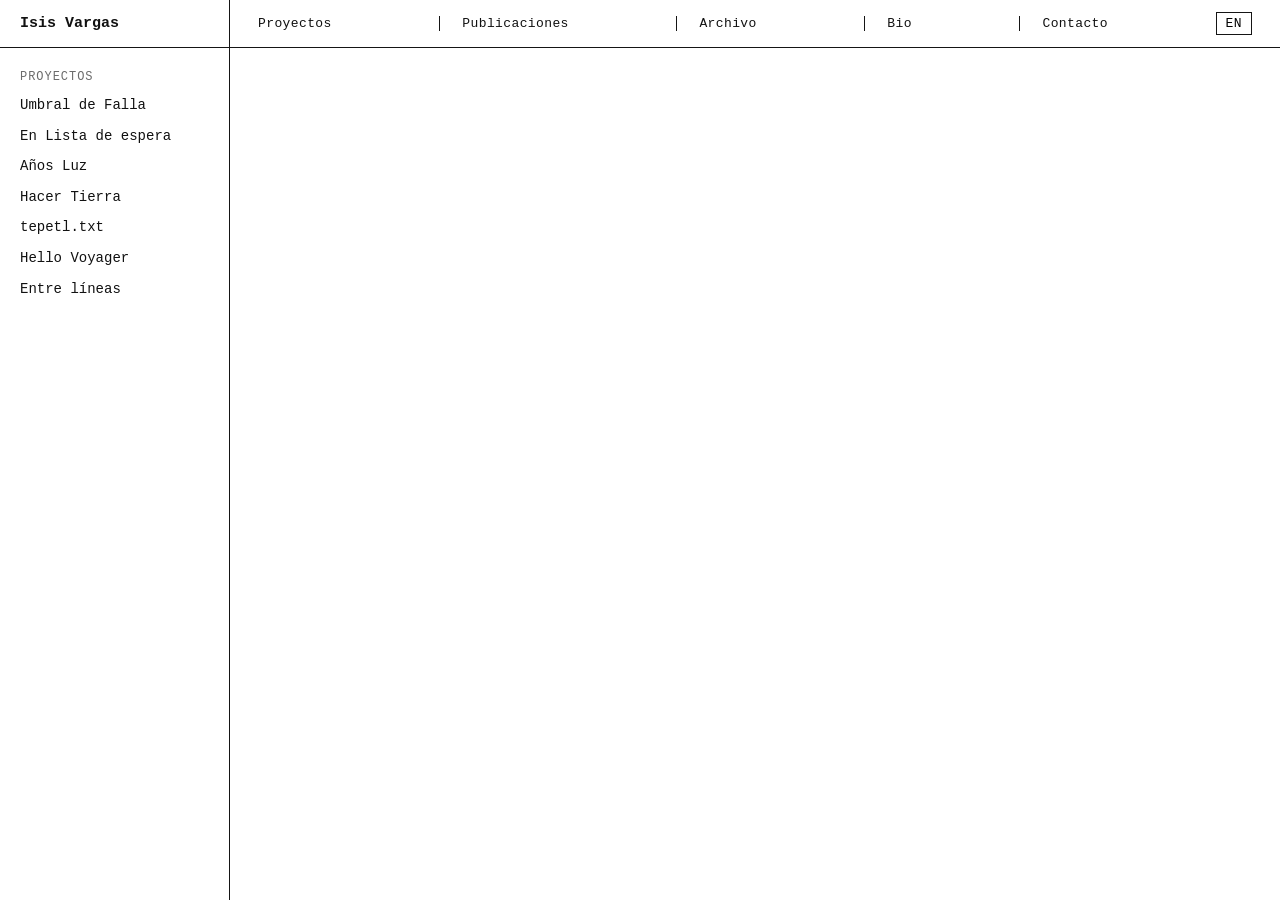
==== index.html @ 3da042e7 "Agregar estadísticas de Cloudflare" ====
<!DOCTYPE html>
<html lang="es" data-lang="es">
<head>
  <meta charset="UTF-8">
  <meta name="viewport" content="width=device-width, initial-scale=1.0">
  <title>Isis Vargas</title>
  <link rel="icon" href="favicon.ico?v=3" sizes="any">
  <link rel="icon" type="image/png" sizes="512x512" href="favicon.png?v=3">
  <link rel="stylesheet" href="style.css?v=20260802-4">
  <script src="https://d3js.org/d3.v5.min.js"></script>
</head>
<body>
<div class="app">
  <aside class="sidebar">
    <div class="sidebar-top"><a href="#inicio" class="sidebar-title" data-nav="inicio">Isis Vargas</a></div>
    <nav class="proyectos-nav" aria-label="Proyectos">
      <span class="proyectos-label" data-es="Proyectos" data-en="Projects">Proyectos</span>
      <ul id="lista-proyectos"></ul>
    </nav>
  </aside>

  <div class="col-derecha">
    <header class="topbar">
      <a href="#proyectos" class="topbar-item" data-nav="proyectos" data-es="Proyectos" data-en="Projects">Proyectos</a>
      <a href="#publicaciones" class="topbar-item topbar-separado" data-nav="publicaciones" data-es="Publicaciones" data-en="Publications">Publicaciones</a>
      <a href="#archivo" class="topbar-item topbar-separado" data-nav="archivo" data-es="Archivo" data-en="Archive:">Archivo</a>
      <a href="#bio" class="topbar-item topbar-separado" data-nav="bio">Bio</a>
      <a href="#contacto" class="topbar-item topbar-separado" data-nav="contacto" data-es="Contacto" data-en="Contact">Contacto</a>
      <button id="lang-toggle" class="topbar-item lang-btn" type="button" aria-label="Cambiar idioma">EN</button>
    </header>

    <main class="contenido">
      <section id="inicio" class="page page-inicio">
        <div class="inicio-layout">
          <div class="grafo-wrap">
            <div id="grafo-conceptos" role="img" aria-label="Red interactiva de conceptos y proyectos"></div>
          </div>
        </div>
      </section>

      <section id="proyectos" class="page">
        <h1 class="page-title" data-es="Proyectos" data-en="Projects">Proyectos</h1>
        <ul class="indice-proyectos" id="indice-proyectos"></ul>
      </section>

      <section id="proyecto-umbral-de-falla" class="page page-proyecto">
        <div class="project-meta"><span>Residencia, </span><a href="https://www.tsonami.cl/" target="_blank" rel="noopener">Tsonami Arte Sonoro</a><span> · </span><a href="https://proartesmexico.com.mx/" target="_blank" rel="noopener">Proartes Mx</a></div>
        <h1 class="page-title">Umbral de Falla</h1>
        <div class="umbral-layout">
          <div class="proyecto-texto-simple">
            <p>Esta investigación relaciona los movimientos telúricos y las formas en que estos procesos se manifiestan a escala humana. Situada en el contexto tectónico de Valparaíso, explora fenómenos que operan de manera continua bajo la superficie, aunque sus efectos suelen hacerse perceptibles únicamente cuando la tensión acumulada supera un punto crítico y produce una ruptura.</p>
            <p>Umbral de falla nombra ese límite inestable entre la tensión contenida y su liberación, referenciando el doble sentido de la falla: como fractura geológica y como alteración de un sistema. La obra consiste en un dispositivo lítico sometido a tensión y vibración continua, activado en tiempo real por datos sísmicos abiertos de la red de monitoreo de Valparaíso.</p>
          </div>
          <img src="umbral.gif" alt="Umbral de Falla — registro" class="umbral-gif" loading="lazy">
        </div>
      </section>

      <section id="proyecto-en-lista-de-espera" class="page page-proyecto">
        <h1 class="page-title">En Lista de espera</h1>
        <p class="epigrafe">Un movimiento de placas tectónicas puede tardar siglos en producir una grieta visible en la superficie. Sin embargo, su desplazamiento ya está en curso.</p>
        <div class="project-columns">
          <div class="project-column"><div class="project-copy"><p>Aunque los procesos geológicos han dado forma a civilizaciones, mitologías y paisajes culturales, no forman parte de nuestra experiencia cotidiana. Persisten como fondo estable que se vuelve evidente cuando se manifiesta como ruptura: un temblor, una erupción, una grieta. El proyecto busca registrar el instante en que esa temporalidad no-humana se vuelve sensible.</p></div><img src="lista1.jpg" alt="En Lista de espera — registro 1" loading="lazy"></div>
          <div class="project-column"><div class="project-copy"><p>En Lista de espera es una instalación en tiempo real que vincula eventos sísmicos con producción textil automatizada. Una máquina de tejer permanece conectada a un sistema virtual que monitorea la actividad sísmica global. Cuando ocurre un sismo mayor a 4.5 grados, la máquina se activa y teje un segmento de hilo para luego detenerse.</p></div><img src="lista2.jpg" alt="En Lista de espera — registro 2" loading="lazy"></div>
        </div>
      </section>

      <section id="proyecto-anos-luz" class="page page-proyecto">
        <h1 class="page-title">Años Luz</h1>
        <div class="project-columns">
          <div class="project-column"><div class="project-copy"><p>Una porción del ruido blanco que escuchamos al sintonizar una radio proviene de la radiación de fondo de microondas, una huella electromagnética remanente del Big Bang. Esta idea sirvió como punto de partida para una colaboración con mi padre en la intervención de una prenda de su colección New Wave.</p><p>El saco, confeccionado por mi abuela, se transformó en una antena textil mediante bordado en punto de cruz con hilo conductivo de acero.</p></div><img src="luz1.jpg" alt="Años Luz — registro 1" loading="lazy"></div>
          <div class="project-column"><div class="project-copy"><p>La antena se conecta a un potenciómetro que regula la relación entre dos pines del sensor CMOS de una cámara digital, inyectando ruido eléctrico que genera alteraciones cromáticas sobre el glitch original.</p><p>El resultado cruza lo cósmico y lo cotidiano, el lenguaje del bordado y el electromagnético: años luz de distancia codificados como interferencia visual.</p></div><img src="luz2.jpg" alt="Años Luz — registro 2" loading="lazy"></div>
        </div>
      </section>

      <section id="proyecto-hacer-tierra" class="page page-proyecto"><h1 class="page-title">Hacer Tierra</h1><div class="proximamente" data-es="Próximamente." data-en="Coming soon.">Próximamente.</div></section>

      <section id="proyecto-tepetl-txt" class="page page-proyecto">
        <div class="project-meta"><span>Residencia, </span><a href="https://en.casasnowapple.mx/" target="_blank" rel="noopener">Snowapple</a></div>
        <h1 class="page-title">tepetl.txt</h1>
        <div class="project-columns">
          <div class="project-column"><div class="project-copy"><p>tepetl.txt es un archivo textil que traduce el monitoreo de señales verticales del volcán Popocatépetl en patrones visuales. Mediante bloques Unicode, los datos se transforman en una estructura gráfica materializada en trama y urdimbre. La sismografía, la codificación digital y la práctica textil convergen en un registro visual del movimiento volcánico.</p></div><img src="txt1-web.webp" alt="tepetl.txt — registro 1" loading="lazy"></div>
          <div class="project-column"><div class="project-copy"><p>Un volcán no es una estructura fija, sino un proceso: una apertura de la tierra donde fluye el tiempo geológico. Su forma es un espejismo de estabilidad, una montaña que puede convertirse en fuego y ceniza. En la frontera entre creación y destrucción, el paisaje volcánico confronta la fragilidad de nuestra existencia.</p></div><img src="txt2-web.webp" alt="tepetl.txt — registro 2" loading="lazy"></div>
        </div>
      </section>

      <section id="proyecto-hello-voyager" class="page page-proyecto"><h1 class="page-title">Hello Voyager</h1><div class="proximamente" data-es="Próximamente." data-en="Coming soon.">Próximamente.</div></section>

      <section id="proyecto-entre-lineas" class="page page-proyecto">
        <div class="project-meta"><a href="https://festivalhelloworld.mx/" target="_blank" rel="noopener">Festival Hello World</a><span> · Residencia</span></div>
        <h1 class="page-title">Entre líneas</h1>
        <div class="entre-textos">
          <div><span class="idioma-label">ES</span><p>Utilizando grabaciones sonoras de conversaciones íntimas con personas voluntarias, se generaron patrones visuales a partir de las gráficas de frecuencia de estos registros, que después se convirtieron en una pieza textil interactiva. La instalación se activa al detectar la voz del público, integra sus conversaciones en los paneles y activa secciones tejidas con hilos termocrómicos que cambian de color, creando una lectura dinámica del bordado. Así, hilos y palabras se entrelazan y su significado evoluciona con cada interacción.</p></div>
          <div><span class="idioma-label">EN</span><p>Using sound recordings of intimate conversations with volunteers, visual patterns were generated from the frequency graphs of these recordings and turned into an interactive textile piece. The installation activates when it detects the audience's voice, integrating their conversations into the panels and triggering sections woven with thermochromic threads that change color, creating a dynamic reading of the embroidery. Thus, threads and words intertwine, and their meaning evolves with each interaction.</p></div>
        </div>
        <div class="entre-galeria"><img src="entre1.jpg" alt="Entre líneas — registro 1" loading="lazy"><img src="entre2.jpg" alt="Entre líneas — registro 2" loading="lazy"><img src="entre3.jpg" alt="Entre líneas — registro 3" loading="lazy"></div>
      </section>

      <section id="publicaciones" class="page"><h1 class="page-title" data-es="Publicaciones" data-en="Publications">Publicaciones</h1><p class="proximamente" data-es="Próximamente." data-en="Coming soon.">Próximamente.</p></section>

      <section id="archivo" class="page page-archivo">
        <div class="archivo-title"><span id="archivo-welcome"></span><span class="archivo-cursor" aria-hidden="true"></span></div>
        <div id="archivo-tags" class="archivo-tags" aria-live="polite"></div>
      </section>

      <section id="bio" class="page page-bio">
        <div class="bio-grid"><div class="bio-izquierda"><img src="cv2.png" alt="CV Isis Vargas" class="bio-cv-imagen"><a href="cv.pdf" class="bio-descarga" download data-es="Descargar currículum" data-en="Download CV">Descargar currículum</a></div><div class="bio-derecha"><h1 class="page-title">Isis Vargas <span class="bio-lugar">(Zacatecas, Mx)</span></h1><p>Artista transdisciplinaria. Maestranda en Tecnología y Estética de las Artes Electrónicas. En su investigación explora la relación entre algoritmos, sociedad y estética a partir del uso de datos, procesos materiales y medios experimentales, entendiendo la tecnología como una forma de mediación con el territorio y sus dinámicas.</p><p>Algunas participaciones son: Microresidencia Tsonami B.A.S.E, 2026; Microbeca “Rhizome”, 2026; Residencia “Wilderness” en Snowapple, CDMX, 2025; artista residente en el Festival Hello World, México, 2023; y 14 Bienal de La Habana, Cuba, 2022.</p></div></div>
      </section>

      <section id="contacto" class="page page-contacto">
        <img src="Firma.gif" alt="Firma Isis Vargas" class="firma">
        <form id="form-contacto" class="form-contacto"><label for="nombre" data-es="Nombre" data-en="Name">Nombre</label><input type="text" id="nombre" name="nombre" required><label for="correo-remitente" data-es="Tu correo" data-en="Your email">Tu correo</label><input type="email" id="correo-remitente" name="email" required><label for="mensaje" data-es="Mensaje" data-en="Message">Mensaje</label><textarea id="mensaje" name="message" rows="6" required></textarea><button type="submit" data-es="Enviar" data-en="Send">Enviar</button><p id="form-estado" class="form-estado" role="status" aria-live="polite"></p></form>
      </section>
    </main>
  </div>
</div>
<script src="script.js?v=20260802-4"></script>
<!-- Cloudflare Web Analytics -->
<script type="module" src="https://static.cloudflareinsights.com/beacon.min.js" data-cf-beacon='{"token":"74d4b43c3a0b4ba8aed881cf1e9bd9ee"}'></script>
<!-- End Cloudflare Web Analytics -->
</body>
</html>
---- style.css ----
:root{--sidebar-w:230px;--topbar-h:48px;--linea:#151515;--texto:#111;--fondo:#fff;--gris:#6b6b6b;--magenta:#ec2f87;--magenta-soft:#ffd4e7;--font-mono:"Courier New",Courier,monospace;--margen:clamp(22px,4vw,52px)}
*{box-sizing:border-box}html{scroll-padding-top:calc(var(--topbar-h) + 20px)}html,body{margin:0;min-height:100%;font-family:var(--font-mono);color:var(--texto);background:var(--fondo)}a{color:inherit;text-decoration:none}img{max-width:100%;display:block}.app{display:flex;min-height:100vh}.sidebar{position:fixed;inset:0 auto 0 0;width:var(--sidebar-w);border-right:1px solid var(--linea);background:var(--fondo);z-index:20;overflow-y:auto}.sidebar-top{height:var(--topbar-h);display:flex;align-items:center;padding:0 20px;border-bottom:1px solid var(--linea)}.sidebar-title{font-weight:bold;font-size:15px}.proyectos-nav{padding:22px 20px}.proyectos-label{display:block;margin-bottom:12px;font-size:12px;text-transform:uppercase;letter-spacing:.08em;color:var(--gris)}#lista-proyectos,.indice-proyectos{list-style:none;margin:0;padding:0}#lista-proyectos li{margin-bottom:10px}#lista-proyectos a{display:inline-block;font-size:14px;line-height:1.4;border-bottom:1px solid transparent}.col-derecha{margin-left:var(--sidebar-w);flex:1;min-width:0}.topbar{position:fixed;top:0;left:var(--sidebar-w);right:0;height:var(--topbar-h);display:flex;align-items:center;justify-content:space-between;padding:0 28px;border-bottom:1px solid var(--linea);background:rgba(255,255,255,.96);backdrop-filter:blur(8px);z-index:30}.topbar-item{font:13px var(--font-mono);letter-spacing:.03em}.topbar-separado{padding-left:22px;border-left:1px solid var(--linea)}.lang-btn{background:none;border:1px solid var(--linea);padding:3px 9px;cursor:pointer}.contenido{padding:calc(var(--topbar-h) + var(--margen)) var(--margen) var(--margen);max-width:1280px;margin:0 auto}.page{display:none;scroll-margin-top:calc(var(--topbar-h) + 22px)}.page.activa{display:block}.page-title{font-size:20px;margin:0 0 28px;line-height:1.2}.topbar-item:hover,.topbar-item:focus-visible,.topbar-item:active,.topbar-item.activo,#lista-proyectos a:hover,#lista-proyectos a:focus-visible,#lista-proyectos a:active,#lista-proyectos a.activo,.indice-proyectos a:hover,.indice-proyectos a:focus-visible,.indice-proyectos a:active,.project-meta a:hover,.project-meta a:focus-visible,.project-meta a:active,.contacto-correo a:hover,.contacto-correo a:active,.bio-descarga:hover,.bio-descarga:active{color:var(--magenta);border-color:var(--magenta);outline-color:var(--magenta)}button:focus-visible,input:focus-visible,textarea:focus-visible{outline:2px solid var(--magenta);outline-offset:2px}.lang-btn:hover,.lang-btn:active,.lang-btn.activo,.form-contacto button:hover,.form-contacto button:active,.form-contacto button:focus-visible{background:var(--magenta);border-color:var(--magenta);color:#fff}
.page-inicio{width:100%}.inicio-layout{width:100%}.grafo-wrap{position:relative;width:100%;min-height:calc(100vh - var(--topbar-h) - (var(--margen) * 2));overflow:hidden;background:#f7f7f7}#grafo-conceptos,#grafo-conceptos svg{width:100%;height:100%;min-height:inherit;display:block}#grafo-conceptos svg{cursor:grab}#grafo-conceptos svg:active{cursor:grabbing}.node{cursor:pointer}.node-symbol{stroke:#ec2f87;stroke-width:.5px}.node-text{font:11px var(--font-mono);font-weight:normal;pointer-events:none;fill:#4b5563}.link{stroke:#9ca3af;stroke-opacity:.5;stroke-width:1px}.grafo-etiqueta{position:absolute;left:14px;bottom:8px;margin:0;font-size:11px;color:var(--gris);pointer-events:none}.indice-proyectos li{border-bottom:1px solid var(--linea)}.indice-proyectos a{display:block;padding:14px 2px;font-size:15px}
.project-meta{margin:0 0 12px;font-size:12px;color:var(--gris)}.project-meta a{color:var(--texto);border-bottom:1px solid var(--texto)}.project-columns{display:grid;grid-template-columns:repeat(2,minmax(0,1fr));gap:40px;align-items:start}.project-column{display:flex;flex-direction:column;gap:20px}.project-column p,.proyecto-texto-simple p,.entre-textos p,.bio-derecha p{font-size:14px;line-height:1.65;margin:0}.project-column img{width:100%;height:auto;margin-top:4px}.umbral-layout{display:grid;grid-template-columns:minmax(0,1.12fr) minmax(300px,.88fr);gap:42px;align-items:start}.proyecto-texto-simple{display:flex;flex-direction:column;gap:20px}.umbral-gif{width:100%;height:auto}.epigrafe{font-style:italic;font-size:15px;line-height:1.6;max-width:760px;padding-left:18px;border-left:2px solid var(--magenta);margin:0 0 40px;color:var(--gris)}.entre-textos{display:flex;flex-direction:column;gap:28px;width:100%;margin-bottom:42px}.idioma-label{display:block;margin-bottom:8px;font-size:11px;color:var(--magenta);letter-spacing:.1em}.entre-galeria{display:flex;flex-direction:column;gap:30px}.entre-galeria img{width:100%;height:auto}.proximamente{font-size:14px;color:var(--gris)}
.bio-grid{display:grid;grid-template-columns:minmax(280px,420px) 1fr;gap:50px;align-items:start}.bio-izquierda{display:flex;flex-direction:column;gap:14px}.bio-descarga,.contacto-correo a{font-size:13px;border-bottom:1px solid var(--linea);width:fit-content}.bio-lugar{font-weight:normal;color:var(--gris);font-size:15px}.bio-derecha p{margin-bottom:18px}.firma{width:107px;height:35px;max-width:none;margin:0 auto 24px}.contacto-correo{font-size:15px;margin:0 0 30px;text-align:center}.form-contacto{display:flex;flex-direction:column;gap:6px;max-width:460px;margin:0 auto 40px}.form-contacto label{font-size:12px;text-transform:uppercase;letter-spacing:.06em;color:var(--gris);margin-top:10px}.form-contacto input,.form-contacto textarea{font:14px var(--font-mono);padding:8px 10px;border:1px solid var(--linea);background:#fff;resize:vertical}.form-contacto button{margin-top:14px;align-self:flex-start;font:13px var(--font-mono);padding:8px 20px;background:var(--linea);color:#fff;border:1px solid var(--linea);cursor:pointer}
@media(max-width:920px){:root{--sidebar-w:190px}.topbar{padding:0 14px;gap:12px}.topbar-separado{padding-left:10px}.grafo-wrap{min-height:calc(100vh - var(--topbar-h) - (var(--margen) * 2))}.project-columns,.umbral-layout,.bio-grid{grid-template-columns:1fr}.umbral-gif{max-width:620px}}
@media(max-width:620px){:root{--sidebar-w:0px;--margen:18px}.sidebar{position:relative;width:100%;border-right:0;border-bottom:1px solid var(--linea)}.sidebar-top{justify-content:center}.proyectos-nav{display:none}.app{display:block}.col-derecha{margin-left:0}.topbar{left:0;top:48px;overflow-x:auto;justify-content:flex-start;background:#fff}.topbar-item{white-space:nowrap}.contenido{padding-top:calc(var(--topbar-h) * 2 + var(--margen))}.grafo-wrap{min-height:calc(100vh - (var(--topbar-h) * 2) - (var(--margen) * 2))}.project-columns{gap:32px}.page-title{margin-bottom:22px}}

/* Alineación compartida entre texto e imágenes de las dos columnas */
.project-columns{grid-template-rows:auto auto;gap:20px 40px}
.project-column{display:grid;grid-template-rows:subgrid;grid-row:span 2;gap:20px}
.project-copy{display:flex;flex-direction:column;gap:18px}
.project-column img{margin:0;align-self:start}
.project-column img{width:100%;height:auto;object-fit:cover;object-position:center}
.node-text{pointer-events:all;cursor:pointer}
.node-symbol{filter:drop-shadow(0 0 3px rgba(255,47,146,.9))}

/* Hiper_Archivo integrado */
.page-archivo{min-height:calc(100vh - var(--topbar-h) - (var(--margen) * 2))}
.archivo-title{width:100%;font-size:18px;font-weight:bold;color:#ff2f92;margin:0 0 30px}
.archivo-cursor{display:inline-block;width:10px;height:22px;margin-left:3px;vertical-align:middle;background:#ff2f92;animation:archivo-blink 1s step-start infinite;box-shadow:0 0 10px rgba(255,47,146,.8)}
@keyframes archivo-blink{50%{opacity:.25}}
.archivo-tags{display:flex;flex-wrap:wrap;align-content:flex-start}
.archivo-tag,.archivo-related{font:14px var(--font-mono);margin:5px;padding:5px 10px;border:0;background:transparent;color:#111;cursor:pointer;transition:color .15s,box-shadow .2s}
.archivo-tag:hover,.archivo-tag:focus-visible,.archivo-related:hover,.archivo-related:focus-visible{color:#ff2f92;box-shadow:0 0 14px 5px rgba(255,47,146,.45);outline:none}
.archivo-loading{font-size:13px;color:var(--gris)}
.archivo-popup{position:fixed;top:10%;left:calc(var(--sidebar-w) + 8%);right:8%;height:calc(80% - 30px);display:grid;grid-template-columns:1fr 1fr;background:#fff;border:2px solid #ff2f92;color:#111;padding:20px;overflow:hidden;box-shadow:0 0 24px rgba(255,47,146,.3);z-index:100}
.archivo-popup-left,.archivo-popup-right{overflow-y:auto;padding:12px}.archivo-popup-left{border-right:1px solid #ff2f92}.archivo-popup-header{font-size:20px;font-weight:bold;color:#ff2f92;margin-bottom:20px}.archivo-popup-link{display:inline-block;margin:2px 0;padding:2px 5px;border-bottom:1px solid transparent}.archivo-popup-link:hover,.archivo-popup-link:focus-visible{color:#ff2f92;border-color:#ff2f92}.archivo-popup-close{position:absolute;top:10px;right:14px;border:0;background:transparent;color:#ff2f92;font:700 18px var(--font-mono);cursor:pointer}.archivo-popup ::-webkit-scrollbar{width:9px}.archivo-popup ::-webkit-scrollbar-thumb{background:#ff2f92;border-radius:6px}.archivo-error{color:#ff2f92;font-size:13px}

@media(max-width:920px){
  .project-columns{grid-template-rows:auto;gap:32px}
  .project-column{display:flex;grid-row:auto}
  .project-column img{height:auto}
  .archivo-popup{left:calc(var(--sidebar-w) + 3%);right:3%;grid-template-columns:1fr}.archivo-popup-left{border-right:0;border-bottom:1px solid #ff2f92}
}

@media(max-width:920px){
  .project-column img{height:auto;max-height:none;object-fit:contain}
}
.form-estado{min-height:18px;margin:8px 0 0;font-size:12px;color:var(--magenta)}

/* Ajustes finales del grafo */
.page-inicio,.inicio-layout,.grafo-wrap,#grafo-conceptos,#grafo-conceptos svg{background:#fff!important}
.nodes{isolation:isolate}
.node-text{paint-order:stroke fill;stroke:#fff;stroke-width:2.5px;stroke-linejoin:round}
@media(max-width:920px){
  .node-text{font-size:9px}
  .node-symbol{filter:drop-shadow(0 0 2px rgba(255,47,146,.75))}
}
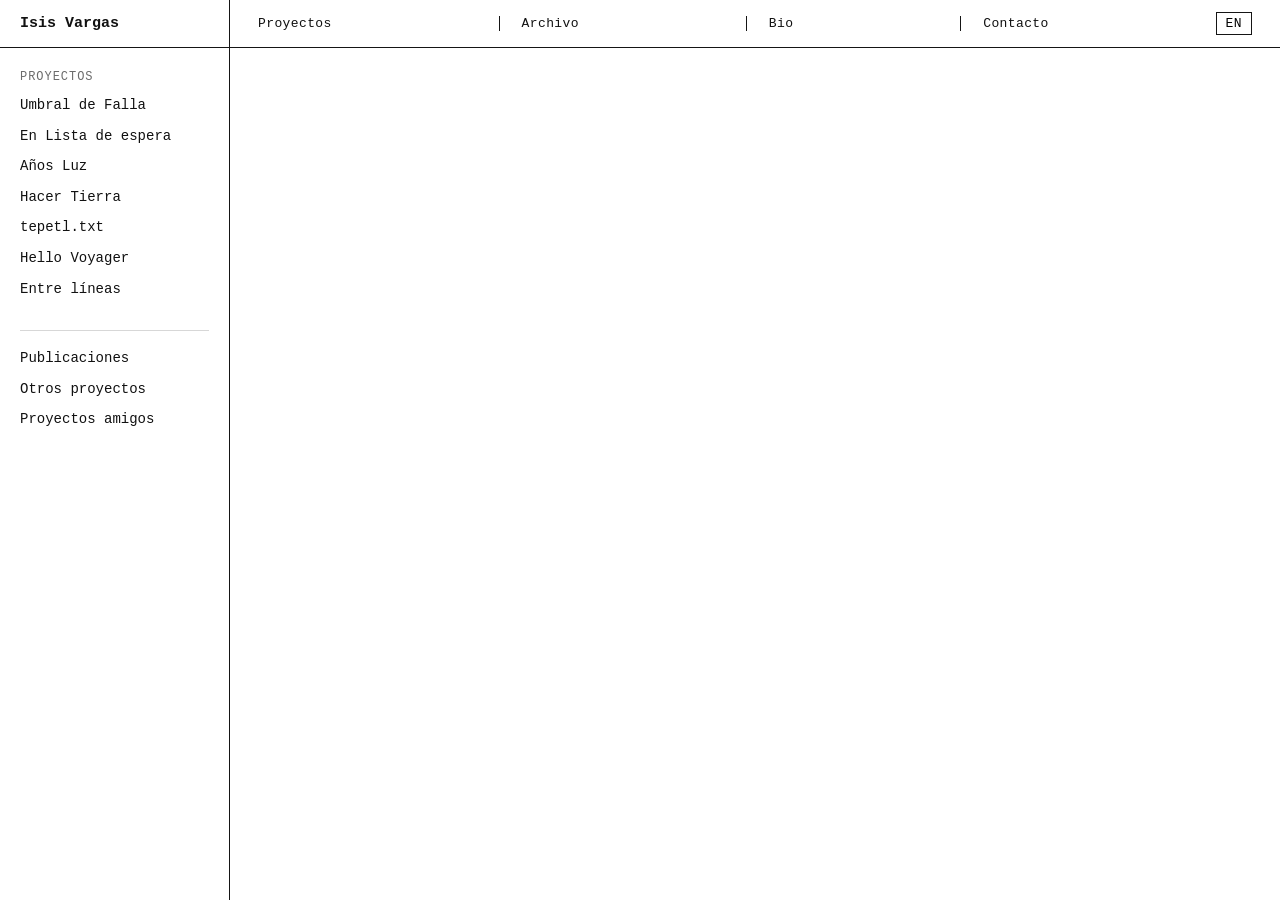
==== commit 5186b9e6: "Actualizar navegación, favicon y grafo móvil" ====
--- a/index.html
+++ b/index.html
@@ -3,10 +3,35 @@
 <head>
   <meta charset="UTF-8">
   <meta name="viewport" content="width=device-width, initial-scale=1.0">
-  <title>Isis Vargas</title>
-  <link rel="icon" href="favicon.ico?v=3" sizes="any">
-  <link rel="icon" type="image/png" sizes="512x512" href="favicon.png?v=3">
-  <link rel="stylesheet" href="style.css?v=20260802-4">
+  <title>Isis Vargas — Artista transdisciplinaria</title>
+  <meta name="description" content="Portafolio de Isis Vargas, artista transdisciplinaria mexicana. Proyectos de arte sonoro, textiles, datos, territorio, electromagnetismo y medios experimentales.">
+  <meta name="robots" content="index, follow">
+  <link rel="canonical" href="https://isis-vargas.xyz/">
+  <meta property="og:locale" content="es_MX">
+  <meta property="og:type" content="website">
+  <meta property="og:title" content="Isis Vargas — Artista transdisciplinaria">
+  <meta property="og:description" content="Portafolio de arte sonoro, textiles, datos, territorio, electromagnetismo y medios experimentales.">
+  <meta property="og:url" content="https://isis-vargas.xyz/">
+  <meta property="og:site_name" content="Isis Vargas">
+  <meta name="twitter:card" content="summary">
+  <script type="application/ld+json">
+  {
+    "@context": "https://schema.org",
+    "@type": "WebSite",
+    "name": "Isis Vargas",
+    "url": "https://isis-vargas.xyz/",
+    "inLanguage": ["es", "en"],
+    "creator": {
+      "@type": "Person",
+      "name": "Isis Vargas",
+      "jobTitle": "Artista transdisciplinaria",
+      "description": "Artista transdisciplinaria mexicana cuya investigación explora la relación entre algoritmos, sociedad, estética, territorio y medios experimentales."
+    }
+  }
+  </script>
+  <link rel="icon" href="favicon.ico?v=4" sizes="any">
+  <link rel="icon" type="image/png" sizes="512x512" href="favicon.png?v=4">
+  <link rel="stylesheet" href="style.css?v=20260802-6">
   <script src="https://d3js.org/d3.v5.min.js"></script>
 </head>
 <body>
@@ -16,13 +41,17 @@
     <nav class="proyectos-nav" aria-label="Proyectos">
       <span class="proyectos-label" data-es="Proyectos" data-en="Projects">Proyectos</span>
       <ul id="lista-proyectos"></ul>
+      <div class="sidebar-secondary">
+        <a href="#publicaciones" data-nav="publicaciones" data-es="Publicaciones" data-en="Publications">Publicaciones</a>
+        <a href="#otros-proyectos" data-nav="otros-proyectos" data-es="Otros proyectos" data-en="Other projects">Otros proyectos</a>
+        <a href="#proyectos-amigos" data-nav="proyectos-amigos" data-es="Proyectos amigos" data-en="Friends' projects">Proyectos amigos</a>
+      </div>
     </nav>
   </aside>
 
   <div class="col-derecha">
     <header class="topbar">
       <a href="#proyectos" class="topbar-item" data-nav="proyectos" data-es="Proyectos" data-en="Projects">Proyectos</a>
-      <a href="#publicaciones" class="topbar-item topbar-separado" data-nav="publicaciones" data-es="Publicaciones" data-en="Publications">Publicaciones</a>
       <a href="#archivo" class="topbar-item topbar-separado" data-nav="archivo" data-es="Archivo" data-en="Archive:">Archivo</a>
       <a href="#bio" class="topbar-item topbar-separado" data-nav="bio">Bio</a>
       <a href="#contacto" class="topbar-item topbar-separado" data-nav="contacto" data-es="Contacto" data-en="Contact">Contacto</a>
@@ -72,7 +101,7 @@
         </div>
       </section>
 
-      <section id="proyecto-hacer-tierra" class="page page-proyecto"><h1 class="page-title">Hacer Tierra</h1><div class="proximamente" data-es="Próximamente." data-en="Coming soon.">Próximamente.</div></section>
+      <section id="proyecto-hacer-tierra" class="page page-proyecto"><h1 class="page-title">Hacer Tierra</h1><div class="proximamente" data-es="En construcción." data-en="Under construction.">En construcción.</div></section>
 
       <section id="proyecto-tepetl-txt" class="page page-proyecto">
         <div class="project-meta"><span>Residencia, </span><a href="https://en.casasnowapple.mx/" target="_blank" rel="noopener">Snowapple</a></div>
@@ -83,7 +112,7 @@
         </div>
       </section>
 
-      <section id="proyecto-hello-voyager" class="page page-proyecto"><h1 class="page-title">Hello Voyager</h1><div class="proximamente" data-es="Próximamente." data-en="Coming soon.">Próximamente.</div></section>
+      <section id="proyecto-hello-voyager" class="page page-proyecto"><h1 class="page-title">Hello Voyager</h1><div class="proximamente" data-es="En construcción." data-en="Under construction.">En construcción.</div></section>
 
       <section id="proyecto-entre-lineas" class="page page-proyecto">
         <div class="project-meta"><a href="https://festivalhelloworld.mx/" target="_blank" rel="noopener">Festival Hello World</a><span> · Residencia</span></div>
@@ -95,7 +124,11 @@
         <div class="entre-galeria"><img src="entre1.jpg" alt="Entre líneas — registro 1" loading="lazy"><img src="entre2.jpg" alt="Entre líneas — registro 2" loading="lazy"><img src="entre3.jpg" alt="Entre líneas — registro 3" loading="lazy"></div>
       </section>
 
-      <section id="publicaciones" class="page"><h1 class="page-title" data-es="Publicaciones" data-en="Publications">Publicaciones</h1><p class="proximamente" data-es="Próximamente." data-en="Coming soon.">Próximamente.</p></section>
+      <section id="publicaciones" class="page"><h1 class="page-title" data-es="Publicaciones" data-en="Publications">Publicaciones</h1><p class="proximamente" data-es="En construcción." data-en="Under construction.">En construcción.</p></section>
+
+      <section id="otros-proyectos" class="page"><h1 class="page-title" data-es="Otros proyectos" data-en="Other projects">Otros proyectos</h1><p class="proximamente" data-es="En construcción." data-en="Under construction.">En construcción.</p></section>
+
+      <section id="proyectos-amigos" class="page"><h1 class="page-title" data-es="Proyectos amigos" data-en="Friends' projects">Proyectos amigos</h1><p class="proximamente" data-es="En construcción." data-en="Under construction.">En construcción.</p></section>
 
       <section id="archivo" class="page page-archivo">
         <div class="archivo-title"><span id="archivo-welcome"></span><span class="archivo-cursor" aria-hidden="true"></span></div>
@@ -113,7 +146,7 @@
     </main>
   </div>
 </div>
-<script src="script.js?v=20260802-4"></script>
+<script src="script.js?v=20260802-6"></script>
 <!-- Cloudflare Web Analytics -->
 <script type="module" src="https://static.cloudflareinsights.com/beacon.min.js" data-cf-beacon='{"token":"74d4b43c3a0b4ba8aed881cf1e9bd9ee"}'></script>
 <!-- End Cloudflare Web Analytics -->
--- a/style.css
+++ b/style.css
@@ -1,10 +1,10 @@
 :root{--sidebar-w:230px;--topbar-h:48px;--linea:#151515;--texto:#111;--fondo:#fff;--gris:#6b6b6b;--magenta:#ec2f87;--magenta-soft:#ffd4e7;--font-mono:"Courier New",Courier,monospace;--margen:clamp(22px,4vw,52px)}
-*{box-sizing:border-box}html{scroll-padding-top:calc(var(--topbar-h) + 20px)}html,body{margin:0;min-height:100%;font-family:var(--font-mono);color:var(--texto);background:var(--fondo)}a{color:inherit;text-decoration:none}img{max-width:100%;display:block}.app{display:flex;min-height:100vh}.sidebar{position:fixed;inset:0 auto 0 0;width:var(--sidebar-w);border-right:1px solid var(--linea);background:var(--fondo);z-index:20;overflow-y:auto}.sidebar-top{height:var(--topbar-h);display:flex;align-items:center;padding:0 20px;border-bottom:1px solid var(--linea)}.sidebar-title{font-weight:bold;font-size:15px}.proyectos-nav{padding:22px 20px}.proyectos-label{display:block;margin-bottom:12px;font-size:12px;text-transform:uppercase;letter-spacing:.08em;color:var(--gris)}#lista-proyectos,.indice-proyectos{list-style:none;margin:0;padding:0}#lista-proyectos li{margin-bottom:10px}#lista-proyectos a{display:inline-block;font-size:14px;line-height:1.4;border-bottom:1px solid transparent}.col-derecha{margin-left:var(--sidebar-w);flex:1;min-width:0}.topbar{position:fixed;top:0;left:var(--sidebar-w);right:0;height:var(--topbar-h);display:flex;align-items:center;justify-content:space-between;padding:0 28px;border-bottom:1px solid var(--linea);background:rgba(255,255,255,.96);backdrop-filter:blur(8px);z-index:30}.topbar-item{font:13px var(--font-mono);letter-spacing:.03em}.topbar-separado{padding-left:22px;border-left:1px solid var(--linea)}.lang-btn{background:none;border:1px solid var(--linea);padding:3px 9px;cursor:pointer}.contenido{padding:calc(var(--topbar-h) + var(--margen)) var(--margen) var(--margen);max-width:1280px;margin:0 auto}.page{display:none;scroll-margin-top:calc(var(--topbar-h) + 22px)}.page.activa{display:block}.page-title{font-size:20px;margin:0 0 28px;line-height:1.2}.topbar-item:hover,.topbar-item:focus-visible,.topbar-item:active,.topbar-item.activo,#lista-proyectos a:hover,#lista-proyectos a:focus-visible,#lista-proyectos a:active,#lista-proyectos a.activo,.indice-proyectos a:hover,.indice-proyectos a:focus-visible,.indice-proyectos a:active,.project-meta a:hover,.project-meta a:focus-visible,.project-meta a:active,.contacto-correo a:hover,.contacto-correo a:active,.bio-descarga:hover,.bio-descarga:active{color:var(--magenta);border-color:var(--magenta);outline-color:var(--magenta)}button:focus-visible,input:focus-visible,textarea:focus-visible{outline:2px solid var(--magenta);outline-offset:2px}.lang-btn:hover,.lang-btn:active,.lang-btn.activo,.form-contacto button:hover,.form-contacto button:active,.form-contacto button:focus-visible{background:var(--magenta);border-color:var(--magenta);color:#fff}
+*{box-sizing:border-box}html{scroll-padding-top:calc(var(--topbar-h) + 20px)}html,body{margin:0;min-height:100%;font-family:var(--font-mono);color:var(--texto);background:var(--fondo)}a{color:inherit;text-decoration:none}img{max-width:100%;display:block}.app{display:flex;min-height:100vh}.sidebar{position:fixed;inset:0 auto 0 0;width:var(--sidebar-w);border-right:1px solid var(--linea);background:var(--fondo);z-index:20;overflow-y:auto}.sidebar-top{height:var(--topbar-h);display:flex;align-items:center;padding:0 20px;border-bottom:1px solid var(--linea)}.sidebar-title{font-weight:bold;font-size:15px}.proyectos-nav{padding:22px 20px}.proyectos-label{display:block;margin-bottom:12px;font-size:12px;text-transform:uppercase;letter-spacing:.08em;color:var(--gris)}#lista-proyectos,.indice-proyectos{list-style:none;margin:0;padding:0}#lista-proyectos li{margin-bottom:10px}#lista-proyectos a,.sidebar-secondary a{display:inline-block;font-size:14px;line-height:1.4;border-bottom:1px solid transparent}.sidebar-secondary{display:flex;flex-direction:column;align-items:flex-start;gap:10px;margin-top:30px;padding-top:18px;border-top:1px solid #d7d7d7}.col-derecha{margin-left:var(--sidebar-w);flex:1;min-width:0}.topbar{position:fixed;top:0;left:var(--sidebar-w);right:0;height:var(--topbar-h);display:flex;align-items:center;justify-content:space-between;padding:0 28px;border-bottom:1px solid var(--linea);background:rgba(255,255,255,.96);backdrop-filter:blur(8px);z-index:30}.topbar-item{font:13px var(--font-mono);letter-spacing:.03em}.topbar-separado{padding-left:22px;border-left:1px solid var(--linea)}.lang-btn{background:none;border:1px solid var(--linea);padding:3px 9px;cursor:pointer}.contenido{padding:calc(var(--topbar-h) + var(--margen)) var(--margen) var(--margen);max-width:1280px;margin:0 auto}.page{display:none;scroll-margin-top:calc(var(--topbar-h) + 22px)}.page.activa{display:block}.page-title{font-size:20px;margin:0 0 28px;line-height:1.2}.topbar-item:hover,.topbar-item:focus-visible,.topbar-item:active,.topbar-item.activo,#lista-proyectos a:hover,#lista-proyectos a:focus-visible,#lista-proyectos a:active,#lista-proyectos a.activo,.sidebar-secondary a:hover,.sidebar-secondary a:focus-visible,.sidebar-secondary a:active,.sidebar-secondary a.activo,.indice-proyectos a:hover,.indice-proyectos a:focus-visible,.indice-proyectos a:active,.project-meta a:hover,.project-meta a:focus-visible,.project-meta a:active,.contacto-correo a:hover,.contacto-correo a:active,.bio-descarga:hover,.bio-descarga:active{color:var(--magenta);border-color:var(--magenta);outline-color:var(--magenta)}button:focus-visible,input:focus-visible,textarea:focus-visible{outline:2px solid var(--magenta);outline-offset:2px}.lang-btn:hover,.lang-btn:active,.lang-btn.activo,.form-contacto button:hover,.form-contacto button:active,.form-contacto button:focus-visible{background:var(--magenta);border-color:var(--magenta);color:#fff}
 .page-inicio{width:100%}.inicio-layout{width:100%}.grafo-wrap{position:relative;width:100%;min-height:calc(100vh - var(--topbar-h) - (var(--margen) * 2));overflow:hidden;background:#f7f7f7}#grafo-conceptos,#grafo-conceptos svg{width:100%;height:100%;min-height:inherit;display:block}#grafo-conceptos svg{cursor:grab}#grafo-conceptos svg:active{cursor:grabbing}.node{cursor:pointer}.node-symbol{stroke:#ec2f87;stroke-width:.5px}.node-text{font:11px var(--font-mono);font-weight:normal;pointer-events:none;fill:#4b5563}.link{stroke:#9ca3af;stroke-opacity:.5;stroke-width:1px}.grafo-etiqueta{position:absolute;left:14px;bottom:8px;margin:0;font-size:11px;color:var(--gris);pointer-events:none}.indice-proyectos li{border-bottom:1px solid var(--linea)}.indice-proyectos a{display:block;padding:14px 2px;font-size:15px}
 .project-meta{margin:0 0 12px;font-size:12px;color:var(--gris)}.project-meta a{color:var(--texto);border-bottom:1px solid var(--texto)}.project-columns{display:grid;grid-template-columns:repeat(2,minmax(0,1fr));gap:40px;align-items:start}.project-column{display:flex;flex-direction:column;gap:20px}.project-column p,.proyecto-texto-simple p,.entre-textos p,.bio-derecha p{font-size:14px;line-height:1.65;margin:0}.project-column img{width:100%;height:auto;margin-top:4px}.umbral-layout{display:grid;grid-template-columns:minmax(0,1.12fr) minmax(300px,.88fr);gap:42px;align-items:start}.proyecto-texto-simple{display:flex;flex-direction:column;gap:20px}.umbral-gif{width:100%;height:auto}.epigrafe{font-style:italic;font-size:15px;line-height:1.6;max-width:760px;padding-left:18px;border-left:2px solid var(--magenta);margin:0 0 40px;color:var(--gris)}.entre-textos{display:flex;flex-direction:column;gap:28px;width:100%;margin-bottom:42px}.idioma-label{display:block;margin-bottom:8px;font-size:11px;color:var(--magenta);letter-spacing:.1em}.entre-galeria{display:flex;flex-direction:column;gap:30px}.entre-galeria img{width:100%;height:auto}.proximamente{font-size:14px;color:var(--gris)}
 .bio-grid{display:grid;grid-template-columns:minmax(280px,420px) 1fr;gap:50px;align-items:start}.bio-izquierda{display:flex;flex-direction:column;gap:14px}.bio-descarga,.contacto-correo a{font-size:13px;border-bottom:1px solid var(--linea);width:fit-content}.bio-lugar{font-weight:normal;color:var(--gris);font-size:15px}.bio-derecha p{margin-bottom:18px}.firma{width:107px;height:35px;max-width:none;margin:0 auto 24px}.contacto-correo{font-size:15px;margin:0 0 30px;text-align:center}.form-contacto{display:flex;flex-direction:column;gap:6px;max-width:460px;margin:0 auto 40px}.form-contacto label{font-size:12px;text-transform:uppercase;letter-spacing:.06em;color:var(--gris);margin-top:10px}.form-contacto input,.form-contacto textarea{font:14px var(--font-mono);padding:8px 10px;border:1px solid var(--linea);background:#fff;resize:vertical}.form-contacto button{margin-top:14px;align-self:flex-start;font:13px var(--font-mono);padding:8px 20px;background:var(--linea);color:#fff;border:1px solid var(--linea);cursor:pointer}
 @media(max-width:920px){:root{--sidebar-w:190px}.topbar{padding:0 14px;gap:12px}.topbar-separado{padding-left:10px}.grafo-wrap{min-height:calc(100vh - var(--topbar-h) - (var(--margen) * 2))}.project-columns,.umbral-layout,.bio-grid{grid-template-columns:1fr}.umbral-gif{max-width:620px}}
-@media(max-width:620px){:root{--sidebar-w:0px;--margen:18px}.sidebar{position:relative;width:100%;border-right:0;border-bottom:1px solid var(--linea)}.sidebar-top{justify-content:center}.proyectos-nav{display:none}.app{display:block}.col-derecha{margin-left:0}.topbar{left:0;top:48px;overflow-x:auto;justify-content:flex-start;background:#fff}.topbar-item{white-space:nowrap}.contenido{padding-top:calc(var(--topbar-h) * 2 + var(--margen))}.grafo-wrap{min-height:calc(100vh - (var(--topbar-h) * 2) - (var(--margen) * 2))}.project-columns{gap:32px}.page-title{margin-bottom:22px}}
+@media(max-width:620px){:root{--sidebar-w:0px;--margen:18px}.sidebar{position:relative;width:100%;border-right:0;border-bottom:1px solid var(--linea)}.sidebar-top{justify-content:center}.proyectos-nav{display:none}.app{display:block}.col-derecha{margin-left:0}.topbar{left:0;top:48px;overflow-x:auto;justify-content:flex-start;background:#fff}.topbar-item{white-space:nowrap}.contenido{padding-top:calc(var(--topbar-h) * 2 + var(--margen))}.page-inicio{overflow:hidden}.grafo-wrap{height:calc(100svh - (var(--topbar-h) * 2) - (var(--margen) * 2));min-height:360px;max-height:720px;overflow:hidden;overscroll-behavior:contain}#grafo-conceptos,#grafo-conceptos svg{height:100%;min-height:0;touch-action:none}.project-columns{gap:32px}.page-title{margin-bottom:22px}}
 
 /* Alineación compartida entre texto e imágenes de las dos columnas */
 .project-columns{grid-template-rows:auto auto;gap:20px 40px}
